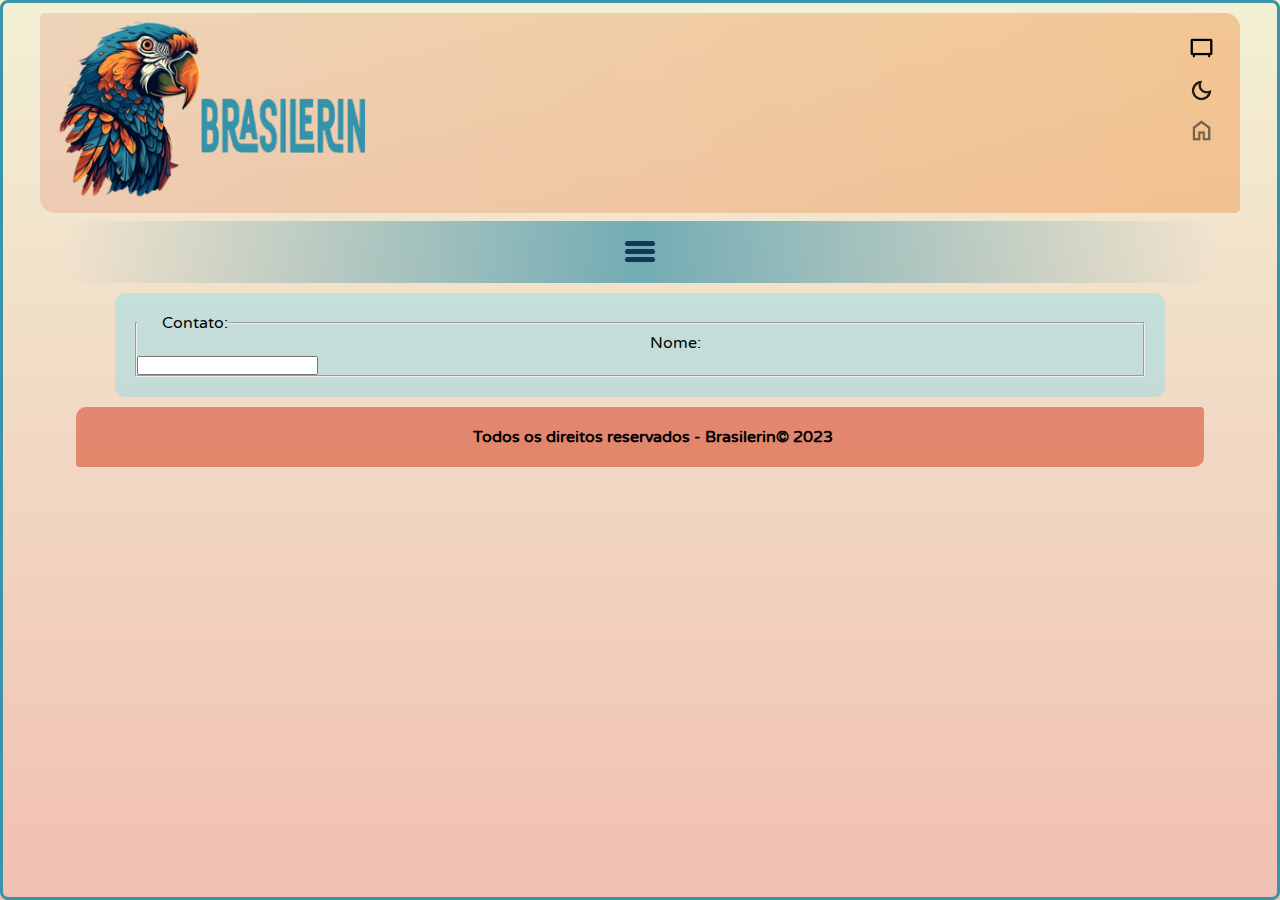
==== contato.html @ 49e3c125 "botão corrigido + inicio contato" ====
<!DOCTYPE html>
<html lang="pt-BR">
<head>
    <meta charset="UTF-8">
    <meta name="viewport" content="width=device-width, initial-scale=1.0">
    <link rel="stylesheet" href="./css/style.css">
    <link rel="stylesheet" href="./css/media-query.css">
    <link rel="stylesheet" href="./css/hamburguer.css">
    <link rel="stylesheet" href="./css/dark_mode.css">
    <title>Brasilerin</title>
</head>
<body>
    <header>
        <div id="cabecalho">
            <img src="./imagens/arara_logo200x200-300.png" alt="Logotipo Arara" id="logo">
            <img src="./imagens/lettering350x125.png" alt="Brasilerin" id="letter">
            <img src="./imagens/icons/mobile.png" alt="Telefone" id="phone">
            <img src="./imagens/icons/tablet.png" alt="Tablet" id="tablet">
            <img src="./imagens/icons/desktop.png" alt="Desktop" id="desktop">
            <img src="./imagens/icons/tv.png" alt="TV" id="tv">
            <img src="./imagens/icons/print.png" alt="Impressora" id="print">
            <img src="./imagens/icons/dark_mb.png" alt="Modo Escuro" id="dark_m" onclick="darkmode(), rotateDarkButton()" >
            <img src="./imagens/icons/home.png" alt="Home" id="home">
            <input type="checkbox" name="mode" id="mode">
        </div>

        <nav id="menu-sup">
            <div class="container">
                <input type="checkbox" name="checkbox-menu" id="checkbox-menu">

                <label for="checkbox-menu" onclick="clickMenu()">
                    <span></span>
                    <span></span>
                    <span></span>
                </label>
            </div>
            <div id="hide_menu">
                <button type="button" class="btn_menu">Home</button> | 
                <button type="button" class="btn_menu">Artigos</button> | 
                <button type="button" class="btn_menu">Loja</button> | 
                <a href="/contato.html"><button type="button" class="btn_menu">Contato</button></a>  |
                <button type="button" class="btn_menu">Aaaaa</button> |
                <button type="button" class="btn_menu">Bbbbbb</button> |
                <button type="button" class="btn_menu">Cccccccc</button>
            </div>
        </nav>
    </header>
    <main>
            <div>
                <form action="#">
                    <fieldset>
                        <legend>Contato: </legend>
                        <label for="nome">Nome: </label>
                        <input type="text" name="nome" id="nome">

                    </fieldset>
                </form>
            </div>
    </main>
    <footer>
        <h4>Todos os direitos reservados - <span>Brasilerin</span>© 2023</h4>
    </footer>
    <script>
        
    </script>
    <script src="darkmode.js"></script>
</body>
</html>
---- css/style.css ----
/* VERSÃO MOBILE FIRST */ 
@font-face {
    font-family: 'Varela';
    src: url(../fonts/VarelaRound-Regular.ttf);
}
@font-face {
    font-family: 'Concert';
    src: url(../fonts/ConcertOne-Regular.ttf);
}

/*  ---***--- GLOBAIS ---***--- */

* {
    margin: 0px;
    padding: 0px;
    box-sizing: border-box;
}

a {
    text-decoration: none;
}

.close {
    /* border: 2px black solid; */
    color: black;
    border-top: 2px rgba(0, 0, 0, 0.3) solid;
    border-right: 2px rgba(0, 0, 0, 0.5) solid;
    border-bottom: 2px black solid;
    border-left: 2px black solid;
    border-radius: 50%;
    font-weight: 900;
    user-select: none;
    margin-right: 10px;
}

.close:hover {
    background-color: #d95032;
    color: white;
    border: 2px transparent solid;
    border-radius: 3%;
    transition: .1s;
}

.close:active {
    background-color: #d95032;
    color: black;
    border: 1px black solid;
    border-radius: 0%;
    transition: .2s;
    box-shadow: -2px 2px 3px rgba(0, 0, 0, 0.445);
}

html, body{
    height: 100%;
    transition: 3s;
}

body {
    font-family: 'Varela', Verdana, Geneva, Tahoma, sans-serif;
    background-image: linear-gradient(180deg, #f2f0d5, #d951325d);
    background-repeat: no-repeat;
    text-align: justify;
    margin: auto;
    padding: 10px;
    text-indent: 25px;
    width: 100%;
    border: 3px #3993aa solid;
    border-radius: 8px;
}

/* ---***--- Cabeçalho ---***--- */

div#cabecalho {
    background-image: linear-gradient(to right, #d951322c, #f2913d6e);
    border-radius: 5px 15px;
    width: 90vw;
    height: 140px;
    margin: 10px auto;
    position: relative;
}

#phone {
    position: absolute;
    width: 25px;
    top: 22px;
    right: 2vmax;
}

#logo {
    position: absolute;
    left: 10px;
    width: 120px;
    height: 120px;
}

#letter {
    width: 110px;
    height: 35px;
    position: absolute;
    left: 110px;
    top: 54px;
}

#mode {
    opacity: 0%;
}

#dark_m {
    position: absolute;
    width: 25px;
    top: 65px;
    right: 2vmax;
    opacity: 85%;
    cursor: pointer;
    display: block;
}

#mode:checked + #dark_m {
transform: rotate(180deg);
transition: .5s;
}    

#home {
    position: absolute;
    width: 25px;
    top: 105px;
    right: 2vmax;
    opacity: 50%;;
}


/* ---***--- Nav Menu ---***--- */

#menu-sup { /* AJUSTAR MEDIDAS NBO MEDIA QUERY */
    padding: 10px;
    width: 90vw;
    margin: 8px auto;
    background-image: linear-gradient(to left, transparent, #3993aaaf, transparent);
    border-radius: 15px;
    display: block;
    justify-content: space-between;
    text-indent: 0px;
    text-align: center;
    user-select: none;
}

#menu-sup a {
    color: #1c1c1c;
}

#hide_menu{
    display: none;
}

.btn_menu {
    font-family: 'Concert';
    border: 2px #f2f0d5 solid;
    margin: 4px;
    padding: 8px;
    border-radius: 6px;
    justify-content: center;
    display: inline-block;
    align-items: center;
    font-size: 1.1em;
    background-color: transparent;
}

.btn_menu:hover{
    text-shadow: 3px 3px 4px rgba(0, 0, 0, 0.5);
    background-color: #f2913d80;
}

.btn_menu:active{
    text-shadow: 2px 2px 3px rgba(0, 0, 0, 0.1);
    background-color: #f2f0d5;
    color: #d95032;
    border: 1px #00000010 solid;
    font-size: 1.1em;
}


/* ---***---  Corpo ---***--- */

main {
 border-radius: 10px;
 padding: 20px;
 width: 90vw;
 margin: 10px auto;
 background-color: #59deff4b;
 color: #332d2d;
}

/*  ---***--- Rodapé ---***--- */

footer {
    background-color: #d9503299;
    text-align: center;
    padding: 20px;
    border-radius: 10px 4px;
    width: 90vw;
    margin: 10px auto;
}

img#phone {display: block; }
img#tablet {display: none; }
img#desktop {display: none; }
img#tv {display: none; }
img#print {display: none; }
---- css/media-query.css ----
/* 
Pequenas telas: ate 600px
celulares: de 600px até 768px
tablets: de 768px até 992px
desktop: de 992px até 1200px
Grandes telas: acima de 1200px
***---***---***--***
fonte: W3C - 02/09/23
*/

@media print {
img#phone {display: none; }
img#tablet {display: none; }
img#desktop {display: none; }
img#tv {display: none; }
img#print {display: block; }
}

@media screen and (min-width: 768px)  and (max-width: 992px){ /*  TABLET */
    img#phone {display: none; }
    img#tablet {display: block; }
    img#desktop {display: none; }
    img#tv {display: none; }
    img#print {display: none; }

    div#cabecalho {
        height: 160px;
        width: 95%;
        margin: auto;
    }

    #logo {
        position: absolute;
        left: 10px;
        width: 150px;
        height: 150px;
    }
    
    #letter {
        width: 140px;
        height: 45px;
        position: absolute;
        left: 130px;
        top: 68px;
    }

    #menu-sup{
        width: 95%;
    }

    main {
        width: 88%;
    }

    footer {
        width: 88%;
    }
}

@media screen and (min-width: 992px)  and (max-width: 1200px){ /*  DESKTOP */
    img#phone {display: none; }
    img#tablet {display: none; }
    img#desktop {display: block; }
    img#tv {display: none; }
    img#print {display: none; }

    div#cabecalho {
        height: 190px;
        width: 95%;
        margin: auto;
    }

    #logo {
        position: absolute;
        left: 10px;
        width: 180px;
        height: 180px;
    }
    
    #letter {
        width: 160px;
        height: 50px;
        position: absolute;
        left: 153px;
        top: 83px;
    }

    #menu-sup{
        width: 95%;
    }

    main {
        width: 90%;
    }

    footer {
        width: 90%;
    }
}

@media screen and (min-width: 1200px){ /*  GRANDES TELAS */
    img#phone {display: none; }
    img#tablet {display: none; }
    img#desktop {display: none; }
    img#tv {display: block; }
    img#print {display: none; }

    div#cabecalho {
        height: 200px;
        width: 98%;
        margin: auto;
        max-width: 1200px;
    }

    #logo {
        position: absolute;
        left: 10px;
        width: 190px;
        height: 190px;
    }
    
    #letter {
        width: 165px;
        height: 55px;
        position: absolute;
        left: 161px;
        top: 85px;
    }

    #menu-sup{
        width: 95%;
        max-width: 1150px;
    }
    
    main {
        width: 85%;
        max-width: 1050px;
    }
    
    footer {
        width: 90%;
        max-width: 1200px;
    }
}

#tablet {
    position: absolute;
    width: 25px;
    top: 22px;
    right: 2vmax;
}

#desktop {
    position: absolute;
    width: 25px;
    top: 22px;
    right: 2vmax;
}

#tv {
    position: absolute;
    width: 25px;
    top: 22px;
    right: 2vmax;
}
---- css/hamburguer.css ----
* {
    margin: 0px;
    padding: 0px;
    box-sizing: border-box;
}

.container {
    height: 100%;
    margin: 10px;
}

#checkbox-menu {
    position: absolute;
    opacity: 0%;
}

label {
    cursor: pointer;
    position: relative;
    display: block;
    height: 22px;
    width: 30px;
    align-items: center;
    left: 50%; /* cintraliza na div em 50% a partir da esquerda */
    transform: translate(-50%); /* compensa a centralização para corrigir e deixar exatamente no meio */
}

label span {
    position: absolute;
    display: block;
    height: 5px;
    width: 100%;
    border-radius: 30px;
    background: #123953;
    transition: 0.8s ease-in-out;
}

label span:nth-child(1) {
    top: 0px;
}

label span:nth-child(2) {
    top: 8px;
}

label span:nth-child(3) {
    top: 16px;
}

#checkbox-menu:checked + label span:nth-child(1){
transform: rotate(calc(2*-160deg));
top: 8px;
}

#checkbox-menu:checked +  label span:nth-child(2){
opacity: 0;
}

#checkbox-menu:checked + label span:nth-child(3){
transform: rotate(calc(2*161deg));
top:8px;
}
---- css/dark_mode.css ----
.darkmode:checked + &.body {
background-color: #fff;
}
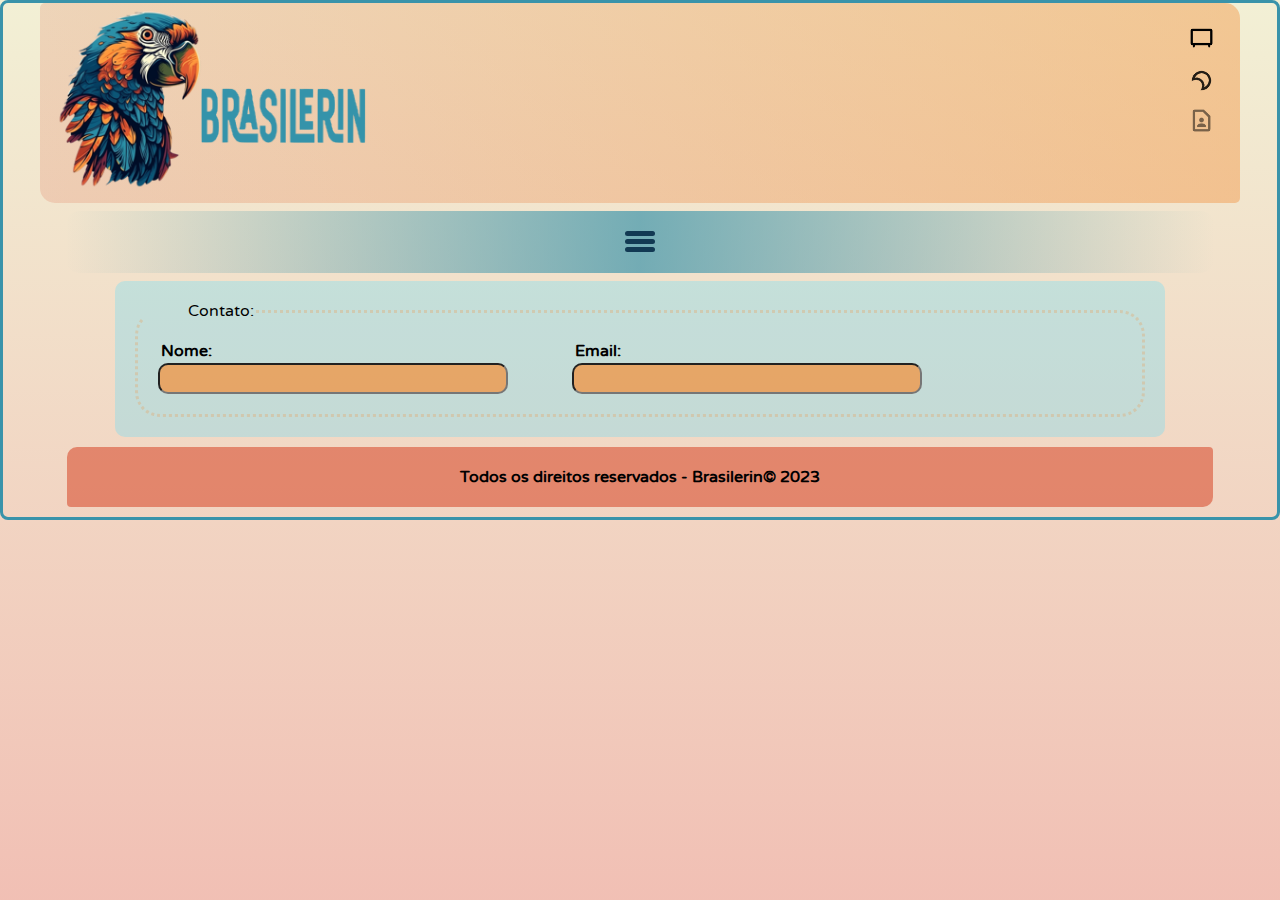
==== commit c7a5d283: "screen View + inicio form com css" ====
--- a/contato.html
+++ b/contato.html
@@ -7,6 +7,7 @@
     <link rel="stylesheet" href="./css/media-query.css">
     <link rel="stylesheet" href="./css/hamburguer.css">
     <link rel="stylesheet" href="./css/dark_mode.css">
+    <link rel="stylesheet" href="forms.css">
     <title>Brasilerin</title>
 </head>
 <body>
@@ -14,15 +15,19 @@
         <div id="cabecalho">
             <img src="./imagens/arara_logo200x200-300.png" alt="Logotipo Arara" id="logo">
             <img src="./imagens/lettering350x125.png" alt="Brasilerin" id="letter">
-            <img src="./imagens/icons/mobile.png" alt="Telefone" id="phone">
-            <img src="./imagens/icons/tablet.png" alt="Tablet" id="tablet">
-            <img src="./imagens/icons/desktop.png" alt="Desktop" id="desktop">
-            <img src="./imagens/icons/tv.png" alt="TV" id="tv">
-            <img src="./imagens/icons/print.png" alt="Impressora" id="print">
+            <div id="tela"></div>
+            <div id="img" onclick="tamanho_tela(), expandirImagem()">
+                <img src="./imagens/icons/mobile.png" alt="Telefone" id="phone" >
+                <img src="./imagens/icons/tablet.png" alt="Tablet" id="tablet">
+                <img src="./imagens/icons/desktop.png" alt="Desktop" id="desktop">
+                <img src="./imagens/icons/tv.png" alt="TV" id="tv">
+                <input type="checkbox" name="tamanho" id="tamanho">
+                <img src="./imagens/icons/print.png" alt="Impressora" id="print">
+            </div>
             <img src="./imagens/icons/dark_mb.png" alt="Modo Escuro" id="dark_m" onclick="darkmode(), rotateDarkButton()" >
-            <img src="./imagens/icons/home.png" alt="Home" id="home">
+            <img src="./imagens/icons/contact.png" alt="Home" id="home">
             <input type="checkbox" name="mode" id="mode">
-        </div>
+        </div> <!-- div cabecalho-->
 
         <nav id="menu-sup">
             <div class="container">
@@ -35,34 +40,38 @@
                 </label>
             </div>
             <div id="hide_menu">
-                <button type="button" class="btn_menu">Home</button> | 
+                <a href="index.html"><button type="button" class="btn_menu">Home</button></a> | 
                 <button type="button" class="btn_menu">Artigos</button> | 
                 <button type="button" class="btn_menu">Loja</button> | 
-                <a href="/contato.html"><button type="button" class="btn_menu">Contato</button></a>  |
                 <button type="button" class="btn_menu">Aaaaa</button> |
                 <button type="button" class="btn_menu">Bbbbbb</button> |
                 <button type="button" class="btn_menu">Cccccccc</button>
             </div>
         </nav>
     </header>
-    <main>
-            <div>
-                <form action="#">
-                    <fieldset>
-                        <legend>Contato: </legend>
-                        <label for="nome">Nome: </label>
-                        <input type="text" name="nome" id="nome">
-
-                    </fieldset>
-                </form>
-            </div>
-    </main>
+        <main>
+            <form>
+                <fieldset id="contato">
+                    <legend>Contato: </legend>
+                    <div class="formulario">
+                        <label for="nome"><strong>Nome:</strong></label>
+                        <input type="text" id="nome" name="nome">
+                    </div>
+                
+                    <div class="formulario">
+                            <label for="email"><strong>Email:</strong></label>
+                            <input type="email" id="email" name="email">
+                        </div>
+                    </p>
+                </fieldset>
+        </main>
     <footer>
         <h4>Todos os direitos reservados - <span>Brasilerin</span>© 2023</h4>
     </footer>
     <script>
-        
+
     </script>
     <script src="darkmode.js"></script>
+    <script src="tamanho_tela.js"></script>
 </body>
 </html>--- a/css/style.css
+++ b/css/style.css
@@ -13,56 +13,22 @@
 * {
     margin: 0px;
     padding: 0px;
-    box-sizing: border-box;
+    transition: .3s ease-out;
 }
 
 a {
     text-decoration: none;
 }
 
-.close {
-    /* border: 2px black solid; */
-    color: black;
-    border-top: 2px rgba(0, 0, 0, 0.3) solid;
-    border-right: 2px rgba(0, 0, 0, 0.5) solid;
-    border-bottom: 2px black solid;
-    border-left: 2px black solid;
-    border-radius: 50%;
-    font-weight: 900;
-    user-select: none;
-    margin-right: 10px;
-}
-
-.close:hover {
-    background-color: #d95032;
-    color: white;
-    border: 2px transparent solid;
-    border-radius: 3%;
-    transition: .1s;
-}
-
-.close:active {
-    background-color: #d95032;
-    color: black;
-    border: 1px black solid;
-    border-radius: 0%;
-    transition: .2s;
-    box-shadow: -2px 2px 3px rgba(0, 0, 0, 0.445);
-}
-
 html, body{
-    height: 100%;
-    transition: 3s;
+    min-height: 100%;
+    height: auto;
 }
 
 body {
     font-family: 'Varela', Verdana, Geneva, Tahoma, sans-serif;
     background-image: linear-gradient(180deg, #f2f0d5, #d951325d);
     background-repeat: no-repeat;
-    text-align: justify;
-    margin: auto;
-    padding: 10px;
-    text-indent: 25px;
     width: 100%;
     border: 3px #3993aa solid;
     border-radius: 8px;
@@ -77,13 +43,36 @@
     height: 140px;
     margin: 10px auto;
     position: relative;
+    min-width: 380px;
+}
+
+#img {
+    width: 25px;
+    position: absolute;
+    top: 22px;
+    right: 2vmax;
+    cursor: pointer;
 }
 
 #phone {
-    position: absolute;
-    width: 25px;
+    width: 100%;
     top: 22px;
     right: 2vmax;
+    cursor: pointer;
+}
+
+#tamanho { /* Checklist para screen View */
+    opacity: 0%;
+}
+
+#tela {
+    position: absolute;
+    width: 80px;
+    top: 20px;
+    right: 6vmax;
+    font-size: 0.8em;
+    text-align: center;
+    display: none;
 }
 
 #logo {
@@ -101,7 +90,7 @@
     top: 54px;
 }
 
-#mode {
+#mode { /* Checklist para dark Mode */
     opacity: 0%;
 }
 
@@ -115,11 +104,6 @@
     display: block;
 }
 
-#mode:checked + #dark_m {
-transform: rotate(180deg);
-transition: .5s;
-}    
-
 #home {
     position: absolute;
     width: 25px;
@@ -131,7 +115,7 @@
 
 /* ---***--- Nav Menu ---***--- */
 
-#menu-sup { /* AJUSTAR MEDIDAS NBO MEDIA QUERY */
+#menu-sup { /* AJUSTAR MEDIDAS NO MEDIA QUERY */
     padding: 10px;
     width: 90vw;
     margin: 8px auto;
@@ -140,6 +124,7 @@
     display: block;
     justify-content: space-between;
     text-indent: 0px;
+    align-items: center;
     text-align: center;
     user-select: none;
 }
@@ -185,9 +170,14 @@
  border-radius: 10px;
  padding: 20px;
  width: 90vw;
- margin: 10px auto;
  background-color: #59deff4b;
  color: #332d2d;
+ margin: auto;
+ text-align: justify;
+}
+
+#corpo {
+    text-indent: 25px;
 }
 
 /*  ---***--- Rodapé ---***--- */
--- a/css/media-query.css
+++ b/css/media-query.css
@@ -144,22 +144,13 @@
 }
 
 #tablet {
-    position: absolute;
-    width: 25px;
-    top: 22px;
-    right: 2vmax;
+    width: 100%;
 }
 
 #desktop {
-    position: absolute;
-    width: 25px;
-    top: 22px;
-    right: 2vmax;
+    width: 100%;
 }
 
 #tv {
-    position: absolute;
-    width: 25px;
-    top: 22px;
-    right: 2vmax;
+    width: 100%;
 }--- a/css/dark_mode.css
+++ b/css/dark_mode.css
@@ -1,3 +1,3 @@
-.darkmode:checked + &.body {
+/* .darkmode:checked + &.body {
 background-color: #fff;
-}+} */--- a/forms.css
+++ b/forms.css
@@ -0,0 +1,39 @@
+/* Formulários */
+
+#contato {
+    padding: 5px;
+    border: 3px #f2913d40 dotted;
+    border-radius: 25px;
+}
+
+#contato > legend {
+    padding-left: 45px;
+}
+
+.formulario {
+    text-align: left;
+    text-indent: 0;
+    display: inline-block;
+    margin: 10px; /* Espaçamento entre os elementos */
+    padding:  5px;
+    margin-right: 40px;
+}
+
+.formulario label {
+    left: auto;
+    margin-left: 18px;
+    lighting-color: ;
+    
+}
+
+.formulario input {
+    background-color: #f2913db9;
+    border-radius: 10px;
+    text-transform: uppercase;
+    width: 350px;
+    text-indent: 5px;
+    text-shadow: 2px 2px 4px rgba(0, 0, 0, 0.479);
+    padding: 3px;
+    font-size: 1.1em;
+    font-family: Arial, Helvetica, sans-serif;
+}
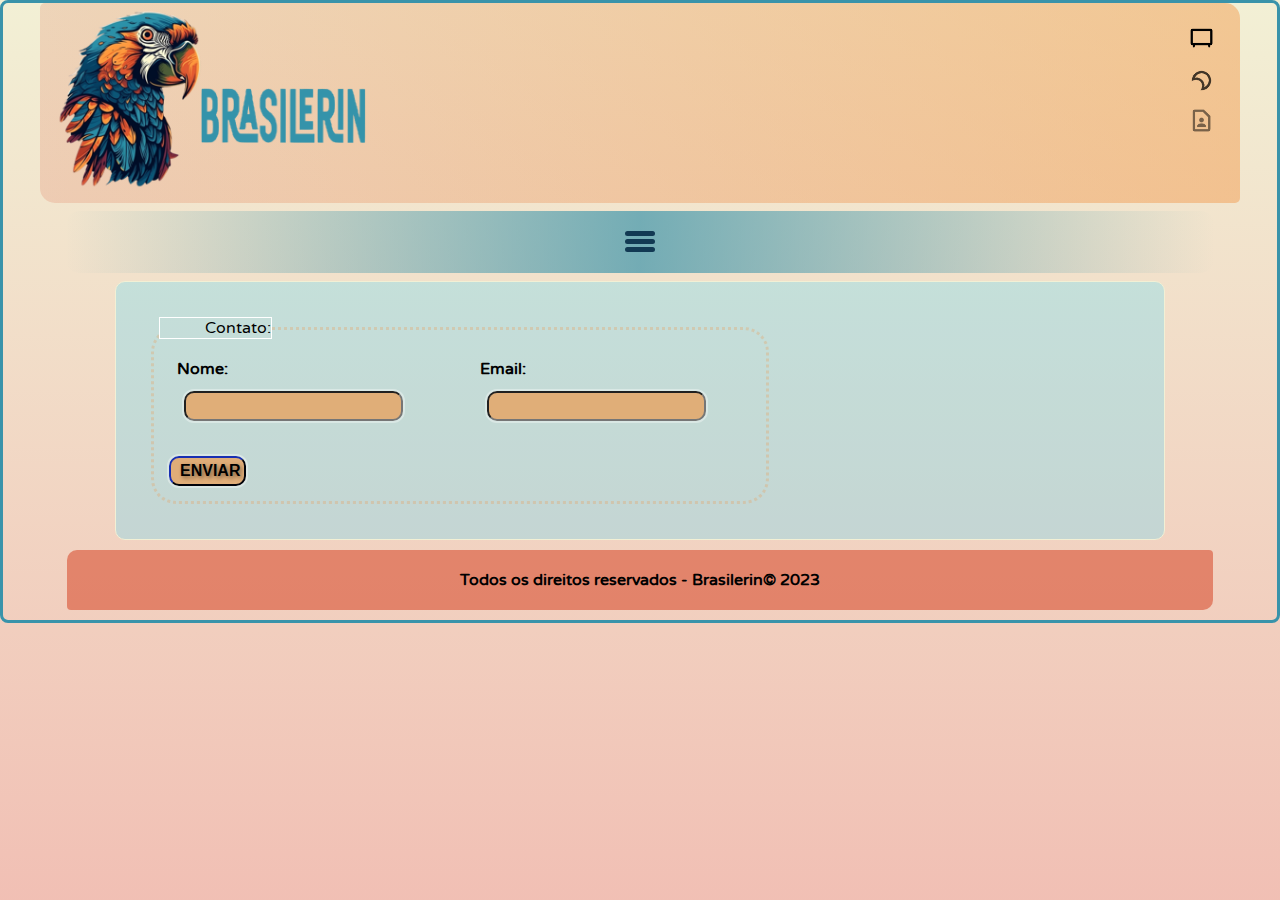
==== commit 364f0edf: "outro teste" ====
--- a/contato.html
+++ b/contato.html
@@ -7,27 +7,37 @@
     <link rel="stylesheet" href="./css/media-query.css">
     <link rel="stylesheet" href="./css/hamburguer.css">
     <link rel="stylesheet" href="./css/dark_mode.css">
-    <link rel="stylesheet" href="forms.css">
+    <link rel="stylesheet" href="./css/forms.css">
     <title>Brasilerin</title>
 </head>
 <body>
     <header>
         <div id="cabecalho">
+
             <img src="./imagens/arara_logo200x200-300.png" alt="Logotipo Arara" id="logo">
             <img src="./imagens/lettering350x125.png" alt="Brasilerin" id="letter">
+
             <div id="tela"></div>
-            <div id="img" onclick="tamanho_tela(), expandirImagem()">
+
+            <div id="img" onclick="tamanho_tela()">
                 <img src="./imagens/icons/mobile.png" alt="Telefone" id="phone" >
                 <img src="./imagens/icons/tablet.png" alt="Tablet" id="tablet">
                 <img src="./imagens/icons/desktop.png" alt="Desktop" id="desktop">
                 <img src="./imagens/icons/tv.png" alt="TV" id="tv">
-                <input type="checkbox" name="tamanho" id="tamanho">
+                <input type="checkbox" name="tamanho" id="tamanho"> <!-- Checkbox Screem View -->
                 <img src="./imagens/icons/print.png" alt="Impressora" id="print">
-            </div>
-            <img src="./imagens/icons/dark_mb.png" alt="Modo Escuro" id="dark_m" onclick="darkmode(), rotateDarkButton()" >
-            <img src="./imagens/icons/contact.png" alt="Home" id="home">
-            <input type="checkbox" name="mode" id="mode">
-        </div> <!-- div cabecalho-->
+            </div> <!-- id img -->
+
+            <div id="div_dark" onclick="toggleDarkMode()">
+                <img src="./imagens/icons/dark_mb.png" alt="Modo Escuro" id="dark_m">
+                <input type="checkbox" name="mode" id="mode"> <!-- Checkbox Dark Mode -->
+            </div> <!-- id div_dark -->
+
+            <div id="icone">
+                <img src="./imagens/icons/contact.png" alt="Home">
+            </div> <!-- id icone -->
+
+        </div> <!-- id cabecalho -->
 
         <nav id="menu-sup">
             <div class="container">
@@ -50,20 +60,22 @@
         </nav>
     </header>
         <main>
-            <form>
-                <fieldset id="contato">
-                    <legend>Contato: </legend>
-                    <div class="formulario">
-                        <label for="nome"><strong>Nome:</strong></label>
-                        <input type="text" id="nome" name="nome">
-                    </div>
+            <div>
+                <form class="formulario">
+                    <fieldset id="contato">
+                        <legend>Contato: </legend>
+                        <div class="formulario">
+                            <label for="nome"><strong>Nome:</strong></label>
+                            <input type="text" id="nome" name="nome">
+                        </div>
                 
-                    <div class="formulario">
+                        <div class="formulario">
                             <label for="email"><strong>Email:</strong></label>
                             <input type="email" id="email" name="email">
                         </div>
-                    </p>
-                </fieldset>
+                        <div><input type="submit" value="Enviar" class="botoes"></div>
+                    </fieldset>
+            </div>
         </main>
     <footer>
         <h4>Todos os direitos reservados - <span>Brasilerin</span>© 2023</h4>
--- a/css/style.css
+++ b/css/style.css
@@ -1,198 +1,243 @@
-/* VERSÃO MOBILE FIRST */ 
+/* VERSÃO MOBILE FIRST */
 @font-face {
-    font-family: 'Varela';
-    src: url(../fonts/VarelaRound-Regular.ttf);
+  font-family: "Varela";
+  src: url(../fonts/VarelaRound-Regular.ttf);
 }
 @font-face {
-    font-family: 'Concert';
-    src: url(../fonts/ConcertOne-Regular.ttf);
+  font-family: "Concert";
+  src: url(../fonts/ConcertOne-Regular.ttf);
 }
 
 /*  ---***--- GLOBAIS ---***--- */
 
+:root {
+  --cor_azul: #3993aa;
+  --cor_clara: #f2f0d5;
+  --cor_amarela: #f2913d;
+  --cor_vermelha: #d95032;
+  --cor_escura: #1c1c1c;
+}
+
 * {
-    margin: 0px;
-    padding: 0px;
-    transition: .3s ease-out;
+  margin: 0px;
+  padding: 0px;
+  transition: 0.3s ease-out;
 }
 
 a {
-    text-decoration: none;
-}
-
-html, body{
-    min-height: 100%;
-    height: auto;
-}
-
+  text-decoration: none;
+}
+
+html,
 body {
-    font-family: 'Varela', Verdana, Geneva, Tahoma, sans-serif;
-    background-image: linear-gradient(180deg, #f2f0d5, #d951325d);
-    background-repeat: no-repeat;
-    width: 100%;
-    border: 3px #3993aa solid;
-    border-radius: 8px;
+  min-height: 100%;
+  height: auto;
+}
+
+body {
+  font-family: "Varela", Verdana, Geneva, Tahoma, sans-serif;
+  background-image: linear-gradient(180deg, #f2f0d5, #d951325d);
+  background-repeat: no-repeat;
+  width: 100%;
+  border: 3px #3993aa solid;
+  border-radius: 8px;
 }
 
 /* ---***--- Cabeçalho ---***--- */
 
 div#cabecalho {
-    background-image: linear-gradient(to right, #d951322c, #f2913d6e);
-    border-radius: 5px 15px;
-    width: 90vw;
-    height: 140px;
-    margin: 10px auto;
-    position: relative;
-    min-width: 380px;
+  background-image: linear-gradient(to right, #d951322c, #f2913d6e);
+  border-radius: 5px 15px;
+  width: 90vw;
+  height: 140px;
+  margin: 10px auto;
+  position: relative;
+  min-width: 380px;
 }
 
 #img {
-    width: 25px;
-    position: absolute;
-    top: 22px;
-    right: 2vmax;
-    cursor: pointer;
+  width: 25px;
+  position: absolute;
+  top: 22px;
+  right: 2vmax;
+  cursor: pointer;
 }
 
 #phone {
-    width: 100%;
-    top: 22px;
-    right: 2vmax;
-    cursor: pointer;
-}
-
-#tamanho { /* Checklist para screen View */
-    opacity: 0%;
+  width: 100%;
+  top: 22px;
+  right: 2vmax;
+  cursor: pointer;
+}
+
+#tamanho {
+  /* Checkbox para screen View */
+  opacity: 0%;
+  z-index: 21;
 }
 
 #tela {
-    position: absolute;
-    width: 80px;
-    top: 20px;
-    right: 6vmax;
-    font-size: 0.8em;
-    text-align: center;
-    display: none;
+  position: absolute;
+  width: 80px;
+  top: 20px;
+  right: 6vmax;
+  font-size: 0.8em;
+  text-align: center;
+  display: none;
 }
 
 #logo {
-    position: absolute;
-    left: 10px;
-    width: 120px;
-    height: 120px;
+  position: absolute;
+  left: 10px;
+  width: 120px;
+  height: 120px;
 }
 
 #letter {
-    width: 110px;
-    height: 35px;
-    position: absolute;
-    left: 110px;
-    top: 54px;
-}
-
-#mode { /* Checklist para dark Mode */
-    opacity: 0%;
+  width: 110px;
+  height: 35px;
+  position: absolute;
+  left: 110px;
+  top: 54px;
+}
+
+#div_dark {
+  position: absolute;
+  width: 25px;
+  top: 65px;
+  right: 2vmax;
+  opacity: 85%;
+  cursor: pointer;
+  display: block;
+  align-items: center;
+  justify-content: center;
+}
+
+#mode {
+  /* Checkbox para dark Mode */
+  opacity: 00%;
+  z-index: 20;
+  display: inline;
 }
 
 #dark_m {
-    position: absolute;
-    width: 25px;
-    top: 65px;
-    right: 2vmax;
-    opacity: 85%;
-    cursor: pointer;
-    display: block;
-}
-
-#home {
-    position: absolute;
-    width: 25px;
-    top: 105px;
-    right: 2vmax;
-    opacity: 50%;;
-}
-
+  display: flex;
+  width: 100%;
+  opacity: 85%;
+  cursor: pointer;
+  z-index: 23;
+}
+
+#icone {
+  /* Div ícone página */
+  position: absolute;
+  width: 25px;
+  top: 105px;
+  right: 2vmax;
+  opacity: 50%;
+}
+
+#icone img {
+  width: 100%;
+}
 
 /* ---***--- Nav Menu ---***--- */
 
-#menu-sup { /* AJUSTAR MEDIDAS NO MEDIA QUERY */
-    padding: 10px;
-    width: 90vw;
-    margin: 8px auto;
-    background-image: linear-gradient(to left, transparent, #3993aaaf, transparent);
-    border-radius: 15px;
-    display: block;
-    justify-content: space-between;
-    text-indent: 0px;
-    align-items: center;
-    text-align: center;
-    user-select: none;
+#menu-sup {
+  /* AJUSTAR MEDIDAS NO MEDIA QUERY */
+  padding: 10px;
+  width: 90vw;
+  margin: 8px auto;
+  background-image: linear-gradient(
+    to left,
+    transparent,
+    #3993aaaf,
+    transparent
+  );
+  border-radius: 15px;
+  display: block;
+  justify-content: space-between;
+  text-indent: 0px;
+  align-items: center;
+  text-align: center;
+  user-select: none;
 }
 
 #menu-sup a {
-    color: #1c1c1c;
-}
-
-#hide_menu{
-    display: none;
+  color: #1c1c1c;
+}
+
+#hide_menu {
+  display: none;
 }
 
 .btn_menu {
-    font-family: 'Concert';
-    border: 2px #f2f0d5 solid;
-    margin: 4px;
-    padding: 8px;
-    border-radius: 6px;
-    justify-content: center;
-    display: inline-block;
-    align-items: center;
-    font-size: 1.1em;
-    background-color: transparent;
-}
-
-.btn_menu:hover{
-    text-shadow: 3px 3px 4px rgba(0, 0, 0, 0.5);
-    background-color: #f2913d80;
-}
-
-.btn_menu:active{
-    text-shadow: 2px 2px 3px rgba(0, 0, 0, 0.1);
-    background-color: #f2f0d5;
-    color: #d95032;
-    border: 1px #00000010 solid;
-    font-size: 1.1em;
-}
-
+  font-family: "Concert";
+  border: 2px #f2f0d5 solid;
+  margin: 4px;
+  padding: 8px;
+  border-radius: 6px;
+  justify-content: center;
+  display: inline-block;
+  align-items: center;
+  font-size: 1.1em;
+  background-color: transparent;
+}
+
+.btn_menu:hover {
+  text-shadow: 3px 3px 4px rgba(0, 0, 0, 0.5);
+  background-color: #f2913d80;
+}
+
+.btn_menu:active {
+  text-shadow: 2px 2px 3px rgba(0, 0, 0, 0.1);
+  background-color: #f2f0d5;
+  color: #d95032;
+  border: 1px #00000010 solid;
+  font-size: 1.1em;
+}
 
 /* ---***---  Corpo ---***--- */
 
 main {
- border-radius: 10px;
- padding: 20px;
- width: 90vw;
- background-color: #59deff4b;
- color: #332d2d;
- margin: auto;
- text-align: justify;
+  border-radius: 10px;
+  padding: 20px;
+  width: 90vw;
+  background-color: #59deff4b;
+  color: #332d2d;
+  margin: auto;
+  text-align: justify;
+  border: 1px var(--cor_clara) solid;
+  min-width: 470px;
 }
 
 #corpo {
-    text-indent: 25px;
+  text-indent: 25px;
 }
 
 /*  ---***--- Rodapé ---***--- */
 
 footer {
-    background-color: #d9503299;
-    text-align: center;
-    padding: 20px;
-    border-radius: 10px 4px;
-    width: 90vw;
-    margin: 10px auto;
-}
-
-img#phone {display: block; }
-img#tablet {display: none; }
-img#desktop {display: none; }
-img#tv {display: none; }
-img#print {display: none; }+  background-color: #d9503299;
+  text-align: center;
+  padding: 20px;
+  border-radius: 10px 4px;
+  width: 90vw;
+  margin: 10px auto;
+}
+
+img#phone {
+  display: block;
+}
+img#tablet {
+  display: none;
+}
+img#desktop {
+  display: none;
+}
+img#tv {
+  display: none;
+}
+img#print {
+  display: none;
+}
--- a/css/media-query.css
+++ b/css/media-query.css
@@ -9,148 +9,191 @@
 */
 
 @media print {
-img#phone {display: none; }
-img#tablet {display: none; }
-img#desktop {display: none; }
-img#tv {display: none; }
-img#print {display: block; }
+  img#phone {
+    display: none;
+  }
+  img#tablet {
+    display: none;
+  }
+  img#desktop {
+    display: none;
+  }
+  img#tv {
+    display: none;
+  }
+  img#print {
+    display: block;
+  }
 }
 
-@media screen and (min-width: 768px)  and (max-width: 992px){ /*  TABLET */
-    img#phone {display: none; }
-    img#tablet {display: block; }
-    img#desktop {display: none; }
-    img#tv {display: none; }
-    img#print {display: none; }
+@media screen and (min-width: 768px) and (max-width: 992px) {
+  /*  TABLET */
+  img#phone {
+    display: none;
+  }
+  img#tablet {
+    display: block;
+  }
+  img#desktop {
+    display: none;
+  }
+  img#tv {
+    display: none;
+  }
+  img#print {
+    display: none;
+  }
 
-    div#cabecalho {
-        height: 160px;
-        width: 95%;
-        margin: auto;
-    }
+  div#cabecalho {
+    height: 160px;
+    width: 95%;
+    margin: auto;
+  }
 
-    #logo {
-        position: absolute;
-        left: 10px;
-        width: 150px;
-        height: 150px;
-    }
-    
-    #letter {
-        width: 140px;
-        height: 45px;
-        position: absolute;
-        left: 130px;
-        top: 68px;
-    }
+  #logo {
+    position: absolute;
+    left: 10px;
+    width: 150px;
+    height: 150px;
+  }
 
-    #menu-sup{
-        width: 95%;
-    }
+  #letter {
+    width: 140px;
+    height: 45px;
+    position: absolute;
+    left: 130px;
+    top: 68px;
+  }
 
-    main {
-        width: 88%;
-    }
+  #menu-sup {
+    width: 95%;
+  }
 
-    footer {
-        width: 88%;
-    }
+  main {
+    width: 88%;
+  }
+
+  footer {
+    width: 88%;
+  }
 }
 
-@media screen and (min-width: 992px)  and (max-width: 1200px){ /*  DESKTOP */
-    img#phone {display: none; }
-    img#tablet {display: none; }
-    img#desktop {display: block; }
-    img#tv {display: none; }
-    img#print {display: none; }
+@media screen and (min-width: 992px) and (max-width: 1200px) {
+  /*  DESKTOP */
+  img#phone {
+    display: none;
+  }
+  img#tablet {
+    display: none;
+  }
+  img#desktop {
+    display: block;
+  }
+  img#tv {
+    display: none;
+  }
+  img#print {
+    display: none;
+  }
 
-    div#cabecalho {
-        height: 190px;
-        width: 95%;
-        margin: auto;
-    }
+  div#cabecalho {
+    height: 190px;
+    width: 95%;
+    margin: auto;
+  }
 
-    #logo {
-        position: absolute;
-        left: 10px;
-        width: 180px;
-        height: 180px;
-    }
-    
-    #letter {
-        width: 160px;
-        height: 50px;
-        position: absolute;
-        left: 153px;
-        top: 83px;
-    }
+  #logo {
+    position: absolute;
+    left: 10px;
+    width: 180px;
+    height: 180px;
+  }
 
-    #menu-sup{
-        width: 95%;
-    }
+  #letter {
+    width: 160px;
+    height: 50px;
+    position: absolute;
+    left: 153px;
+    top: 83px;
+  }
 
-    main {
-        width: 90%;
-    }
+  #menu-sup {
+    width: 95%;
+  }
 
-    footer {
-        width: 90%;
-    }
+  main {
+    width: 90%;
+  }
+
+  footer {
+    width: 90%;
+  }
 }
 
-@media screen and (min-width: 1200px){ /*  GRANDES TELAS */
-    img#phone {display: none; }
-    img#tablet {display: none; }
-    img#desktop {display: none; }
-    img#tv {display: block; }
-    img#print {display: none; }
+@media screen and (min-width: 1200px) {
+  /*  GRANDES TELAS */
+  img#phone {
+    display: none;
+  }
+  img#tablet {
+    display: none;
+  }
+  img#desktop {
+    display: none;
+  }
+  img#tv {
+    display: block;
+  }
+  img#print {
+    display: none;
+  }
 
-    div#cabecalho {
-        height: 200px;
-        width: 98%;
-        margin: auto;
-        max-width: 1200px;
-    }
+  div#cabecalho {
+    height: 200px;
+    width: 98%;
+    margin: auto;
+    max-width: 1200px;
+  }
 
-    #logo {
-        position: absolute;
-        left: 10px;
-        width: 190px;
-        height: 190px;
-    }
-    
-    #letter {
-        width: 165px;
-        height: 55px;
-        position: absolute;
-        left: 161px;
-        top: 85px;
-    }
+  #logo {
+    position: absolute;
+    left: 10px;
+    width: 190px;
+    height: 190px;
+  }
 
-    #menu-sup{
-        width: 95%;
-        max-width: 1150px;
-    }
-    
-    main {
-        width: 85%;
-        max-width: 1050px;
-    }
-    
-    footer {
-        width: 90%;
-        max-width: 1200px;
-    }
+  #letter {
+    width: 165px;
+    height: 55px;
+    position: absolute;
+    left: 161px;
+    top: 85px;
+  }
+
+  #menu-sup {
+    width: 95%;
+    max-width: 1150px;
+  }
+
+  main {
+    width: 85%;
+    max-width: 1050px;
+  }
+
+  footer {
+    width: 90%;
+    max-width: 1200px;
+  }
 }
 
 #tablet {
-    width: 100%;
+  width: 100%;
 }
 
 #desktop {
-    width: 100%;
+  width: 100%;
 }
 
 #tv {
-    width: 100%;
-}+  width: 100%;
+}
--- a/css/hamburguer.css
+++ b/css/hamburguer.css
@@ -1,62 +1,64 @@
 * {
-    margin: 0px;
-    padding: 0px;
-    box-sizing: border-box;
+  margin: 0px;
+  padding: 0px;
+  box-sizing: border-box;
 }
 
 .container {
-    height: 100%;
-    margin: 10px;
+  height: 100%;
+  margin: 10px;
 }
 
 #checkbox-menu {
-    position: absolute;
-    opacity: 0%;
+  position: absolute;
+  opacity: 0%;
 }
 
 label {
-    cursor: pointer;
-    position: relative;
-    display: block;
-    height: 22px;
-    width: 30px;
-    align-items: center;
-    left: 50%; /* cintraliza na div em 50% a partir da esquerda */
-    transform: translate(-50%); /* compensa a centralização para corrigir e deixar exatamente no meio */
+  cursor: pointer;
+  position: relative;
+  display: block;
+  height: 22px;
+  width: 30px;
+  align-items: center;
+  left: 50%; /* cintraliza na div em 50% a partir da esquerda */
+  transform: translate(
+    -50%
+  ); /* compensa a centralização para corrigir e deixar exatamente no meio */
 }
 
 label span {
-    position: absolute;
-    display: block;
-    height: 5px;
-    width: 100%;
-    border-radius: 30px;
-    background: #123953;
-    transition: 0.8s ease-in-out;
+  position: absolute;
+  display: block;
+  height: 5px;
+  width: 100%;
+  border-radius: 30px;
+  background: #123953;
+  transition: 0.8s ease-in-out;
 }
 
 label span:nth-child(1) {
-    top: 0px;
+  top: 0px;
 }
 
 label span:nth-child(2) {
-    top: 8px;
+  top: 8px;
 }
 
 label span:nth-child(3) {
-    top: 16px;
+  top: 16px;
 }
 
-#checkbox-menu:checked + label span:nth-child(1){
-transform: rotate(calc(2*-160deg));
-top: 8px;
+#checkbox-menu:checked + label span:nth-child(1) {
+  transform: rotate(calc(2 * -160deg));
+  top: 8px;
 }
 
-#checkbox-menu:checked +  label span:nth-child(2){
-opacity: 0;
+#checkbox-menu:checked + label span:nth-child(2) {
+  opacity: 0;
 }
 
-#checkbox-menu:checked + label span:nth-child(3){
-transform: rotate(calc(2*161deg));
-top:8px;
+#checkbox-menu:checked + label span:nth-child(3) {
+  transform: rotate(calc(2 * 161deg));
+  top: 8px;
 }
--- a/css/forms.css
+++ b/css/forms.css
@@ -0,0 +1,56 @@
+/* Formulários */
+
+#contato {
+  padding: 5px;
+  border: 3px #f2913d40 dotted;
+  border-radius: 25px;
+}
+
+fieldset {
+  
+}
+
+#contato > legend {
+  padding-left: 45px;
+  border: thin solid white;
+}
+
+.formulario {
+  text-align: left;
+  text-indent: 0;
+  display: inline-block;
+  margin: 10px; /* Espaçamento entre os elementos */
+  padding: 5px;
+  margin-right: 40px;
+}
+
+.formulario label {
+  left: auto;
+  margin-left: 18px;
+}
+
+.formulario input {
+  background-color: #f2913d9c;
+  border-radius: 10px;
+  text-transform: uppercase;
+  text-indent: 5px;
+  text-shadow: 2px 2px 4px rgba(0, 0, 0, 0.479);
+  padding: 4px;
+  font-size: 1em;
+  font-family: Arial, Helvetica, sans-serif;
+  outline: 2px rgba(255, 255, 255, 0.356) solid;
+  margin: 10px;
+}
+
+.botoes {
+  background-color: rgb(228, 207, 169);
+  color: black;
+  border-color: #0d195e;
+  border-radius: 8px;
+  margin: 0px 0px 10px 25px;
+  padding: 4px 20px;
+  font-size: 1em;
+  font-weight: bold;
+  max-width: min-content;
+  text-shadow: 3px 3px 6px rgba(0, 0, 0, 0.445);
+}
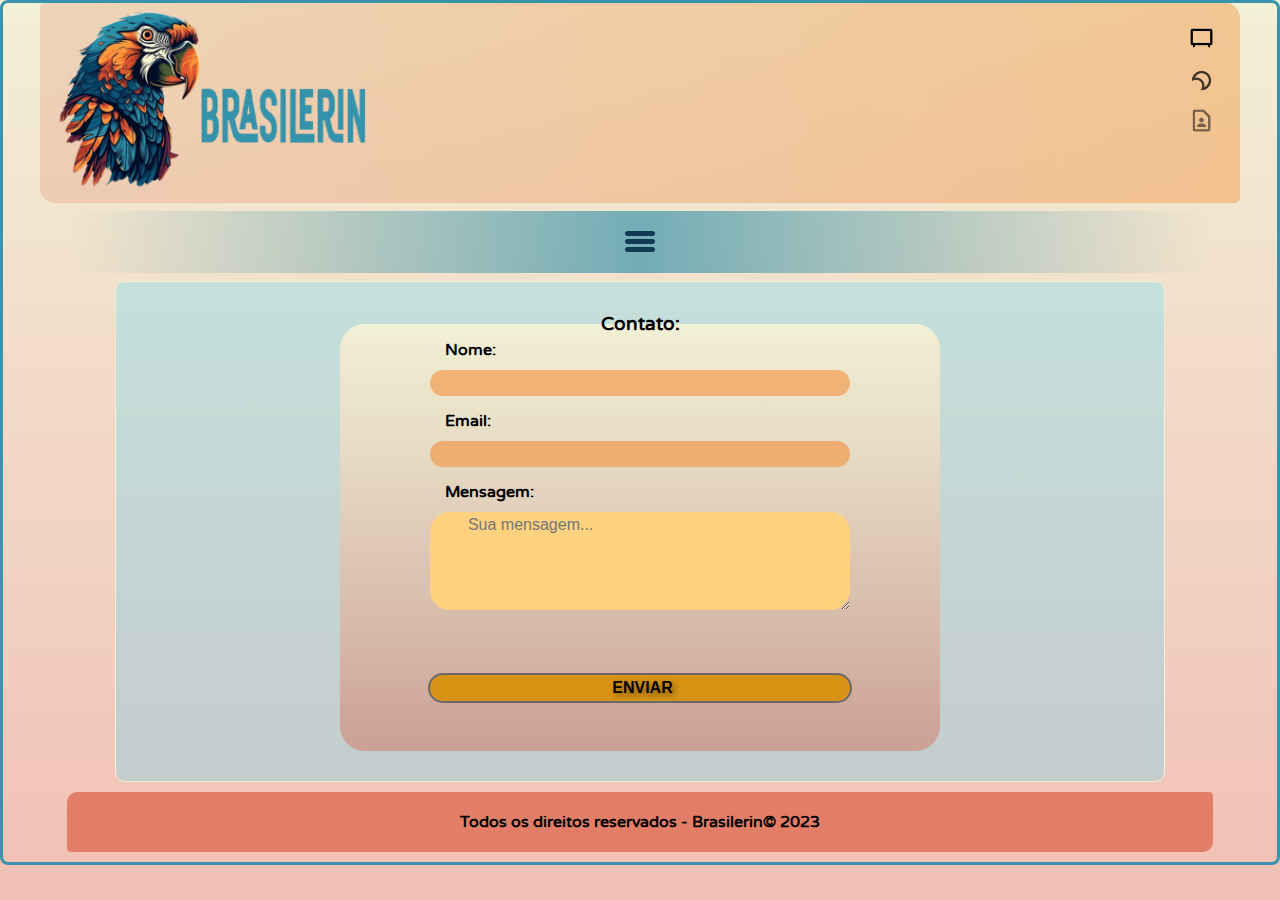
==== commit cebf64e8: "Form estilizado e alinhado" ====
--- a/contato.html
+++ b/contato.html
@@ -1,89 +1,108 @@
 <!DOCTYPE html>
 <html lang="pt-BR">
-<head>
-    <meta charset="UTF-8">
-    <meta name="viewport" content="width=device-width, initial-scale=1.0">
-    <link rel="stylesheet" href="./css/style.css">
-    <link rel="stylesheet" href="./css/media-query.css">
-    <link rel="stylesheet" href="./css/hamburguer.css">
-    <link rel="stylesheet" href="./css/dark_mode.css">
-    <link rel="stylesheet" href="./css/forms.css">
+  <head>
+    <meta charset="UTF-8" />
+    <meta name="viewport" content="width=device-width, initial-scale=1.0" />
+    <link rel="stylesheet" href="./css/style.css" />
+    <link rel="stylesheet" href="./css/media-query.css" />
+    <link rel="stylesheet" href="./css/hamburguer.css" />
+    <link rel="stylesheet" href="./css/dark_mode.css" />
+    <link rel="stylesheet" href="./css/forms.css" />
     <title>Brasilerin</title>
-</head>
-<body>
+  </head>
+  <body>
     <header>
-        <div id="cabecalho">
+      <div id="cabecalho">
+        <img
+          src="./imagens/arara_logo200x200-300.png"
+          alt="Logotipo Arara"
+          id="logo"
+        />
+        <img
+          src="./imagens/lettering350x125.png"
+          alt="Brasilerin"
+          id="letter"
+        />
 
-            <img src="./imagens/arara_logo200x200-300.png" alt="Logotipo Arara" id="logo">
-            <img src="./imagens/lettering350x125.png" alt="Brasilerin" id="letter">
+        <div id="tela"></div>
 
-            <div id="tela"></div>
+        <div id="img" onclick="tamanho_tela()">
+          <img src="./imagens/icons/mobile.png" alt="Telefone" id="phone" />
+          <img src="./imagens/icons/tablet.png" alt="Tablet" id="tablet" />
+          <img src="./imagens/icons/desktop.png" alt="Desktop" id="desktop" />
+          <img src="./imagens/icons/tv.png" alt="TV" id="tv" />
+          <img src="./imagens/icons/print.png" alt="Impressora" id="print" />
+        </div>
+        <!-- id img -->
 
-            <div id="img" onclick="tamanho_tela()">
-                <img src="./imagens/icons/mobile.png" alt="Telefone" id="phone" >
-                <img src="./imagens/icons/tablet.png" alt="Tablet" id="tablet">
-                <img src="./imagens/icons/desktop.png" alt="Desktop" id="desktop">
-                <img src="./imagens/icons/tv.png" alt="TV" id="tv">
-                <input type="checkbox" name="tamanho" id="tamanho"> <!-- Checkbox Screem View -->
-                <img src="./imagens/icons/print.png" alt="Impressora" id="print">
-            </div> <!-- id img -->
+        <div id="div_dark" onclick="toggleDarkMode()">
+          <img
+            src="./imagens/icons/dark_mb.png"
+            alt="Modo Escuro"
+            id="dark_m"
+          />
+        </div>
+        <!-- id div_dark -->
 
-            <div id="div_dark" onclick="toggleDarkMode()">
-                <img src="./imagens/icons/dark_mb.png" alt="Modo Escuro" id="dark_m">
-                <input type="checkbox" name="mode" id="mode"> <!-- Checkbox Dark Mode -->
-            </div> <!-- id div_dark -->
+        <div id="icone">
+          <img src="./imagens/icons/contact.png" alt="Home" />
+        </div>
+        <!-- id icone -->
+      </div>
+      <!-- id cabecalho -->
 
-            <div id="icone">
-                <img src="./imagens/icons/contact.png" alt="Home">
-            </div> <!-- id icone -->
+      <nav id="menu-sup">
+        <div class="container">
+          <input type="checkbox" name="checkbox-menu" id="checkbox-menu" />
 
-        </div> <!-- id cabecalho -->
+          <label for="checkbox-menu" onclick="clickMenu()">
+            <span></span>
+            <span></span>
+            <span></span>
+          </label>
+        </div>
+        <div id="hide_menu">
+          <a href="index.html"
+            ><button type="button" class="btn_menu">Home</button></a
+          >
+          | <button type="button" class="btn_menu">Artigos</button> |
+          <button type="button" class="btn_menu">Loja</button> |
+          <button type="button" class="btn_menu">Aaaaa</button> |
+          <button type="button" class="btn_menu">Bbbbbb</button> |
+          <button type="button" class="btn_menu">Cccccccc</button>
+        </div>
+      </nav>
+    </header>
+    <main>
+      <div class="formulario">
+        <form>
+          <fieldset id="field">
+            <legend>Contato:</legend>
+            <div>
+              <label for="nome"><strong>Nome:</strong></label>
+              <input type="text" id="nome" name="nome" />
+            </div>
 
-        <nav id="menu-sup">
-            <div class="container">
-                <input type="checkbox" name="checkbox-menu" id="checkbox-menu">
-
-                <label for="checkbox-menu" onclick="clickMenu()">
-                    <span></span>
-                    <span></span>
-                    <span></span>
-                </label>
+            <div>
+              <label for="email"><strong>Email:</strong></label>
+              <input type="email" id="email" name="email" />
             </div>
-            <div id="hide_menu">
-                <a href="index.html"><button type="button" class="btn_menu">Home</button></a> | 
-                <button type="button" class="btn_menu">Artigos</button> | 
-                <button type="button" class="btn_menu">Loja</button> | 
-                <button type="button" class="btn_menu">Aaaaa</button> |
-                <button type="button" class="btn_menu">Bbbbbb</button> |
-                <button type="button" class="btn_menu">Cccccccc</button>
+            <div>
+                <label for="texto"><strong>Mensagem:</strong></label>
+                <textarea name="texto" id="Mensagem" cols="30" rows="5" placeholder="  Sua mensagem..."></textarea>
             </div>
-        </nav>
-    </header>
-        <main>
             <div>
-                <form class="formulario">
-                    <fieldset id="contato">
-                        <legend>Contato: </legend>
-                        <div class="formulario">
-                            <label for="nome"><strong>Nome:</strong></label>
-                            <input type="text" id="nome" name="nome">
-                        </div>
-                
-                        <div class="formulario">
-                            <label for="email"><strong>Email:</strong></label>
-                            <input type="email" id="email" name="email">
-                        </div>
-                        <div><input type="submit" value="Enviar" class="botoes"></div>
-                    </fieldset>
+                <input type="submit" value="Enviar" class="botoes" />
             </div>
-        </main>
+          </fieldset>
+        </form>
+      </div>
+    </main>
     <footer>
-        <h4>Todos os direitos reservados - <span>Brasilerin</span>© 2023</h4>
+      <h4>Todos os direitos reservados - <span>Brasilerin</span>© 2023</h4>
     </footer>
-    <script>
-
-    </script>
+    <script></script>
     <script src="darkmode.js"></script>
     <script src="tamanho_tela.js"></script>
-</body>
-</html>+  </body>
+</html>
--- a/css/style.css
+++ b/css/style.css
@@ -10,7 +10,7 @@
 
 /*  ---***--- GLOBAIS ---***--- */
 
-:root {
+:root { /* VARIÁVEIS DO CSS */
   --cor_azul: #3993aa;
   --cor_clara: #f2f0d5;
   --cor_amarela: #f2913d;
@@ -22,6 +22,7 @@
   margin: 0px;
   padding: 0px;
   transition: 0.3s ease-out;
+  box-sizing: border-box;
 }
 
 a {
@@ -32,6 +33,8 @@
 body {
   min-height: 100%;
   height: auto;
+  width: auto;
+  min-width: 320px;
 }
 
 body {
@@ -41,6 +44,9 @@
   width: 100%;
   border: 3px #3993aa solid;
   border-radius: 8px;
+  display: flex;
+  flex-direction: column;
+  align-items: center;
 }
 
 /* ---***--- Cabeçalho ---***--- */
@@ -52,7 +58,7 @@
   height: 140px;
   margin: 10px auto;
   position: relative;
-  min-width: 380px;
+  min-width: 280px;
 }
 
 #img {
@@ -68,12 +74,6 @@
   top: 22px;
   right: 2vmax;
   cursor: pointer;
-}
-
-#tamanho {
-  /* Checkbox para screen View */
-  opacity: 0%;
-  z-index: 21;
 }
 
 #tela {
@@ -81,7 +81,7 @@
   width: 80px;
   top: 20px;
   right: 6vmax;
-  font-size: 0.8em;
+  font-size: 0.7em;
   text-align: center;
   display: none;
 }
@@ -111,13 +111,6 @@
   display: block;
   align-items: center;
   justify-content: center;
-}
-
-#mode {
-  /* Checkbox para dark Mode */
-  opacity: 00%;
-  z-index: 20;
-  display: inline;
 }
 
 #dark_m {
@@ -208,7 +201,6 @@
   margin: auto;
   text-align: justify;
   border: 1px var(--cor_clara) solid;
-  min-width: 470px;
 }
 
 #corpo {
--- a/css/media-query.css
+++ b/css/media-query.css
@@ -46,7 +46,7 @@
 
   div#cabecalho {
     height: 160px;
-    width: 95%;
+    width: 95vw;
     margin: auto;
   }
 
@@ -98,7 +98,7 @@
 
   div#cabecalho {
     height: 190px;
-    width: 95%;
+    width: 95vw;
     margin: auto;
   }
 
@@ -150,7 +150,7 @@
 
   div#cabecalho {
     height: 200px;
-    width: 98%;
+    width: 98vw;
     margin: auto;
     max-width: 1200px;
   }
--- a/css/forms.css
+++ b/css/forms.css
@@ -1,56 +1,85 @@
 /* Formulários */
 
-#contato {
-  padding: 5px;
-  border: 3px #f2913d40 dotted;
-  border-radius: 25px;
-}
-
-fieldset {
-  
-}
-
-#contato > legend {
-  padding-left: 45px;
-  border: thin solid white;
+form {
+  width: 90%;
+  margin: 10px auto;
+  max-width: 600px;
+  text-align: center;
 }
 
 .formulario {
-  text-align: left;
-  text-indent: 0;
-  display: inline-block;
-  margin: 10px; /* Espaçamento entre os elementos */
-  padding: 5px;
-  margin-right: 40px;
+  display: block;
+ 
+}
+
+.formulario fieldset {
+  border: 0px #f2913d40 dotted;
+  border-radius: 25px;
+  background-image: linear-gradient(to top, #1c1c1c5d, rgba(255, 255, 255, 0.644));
+  width: 100%;
+  height: 100%;
+}
+
+.formulario legend {
+  padding: 0px 15px;
+  font-size: 1.2em;
+  font-weight: 800;
 }
 
 .formulario label {
-  left: auto;
-  margin-left: 18px;
+  padding: 5px 0px 20px 0px;
+  left: 20%;
 }
 
 .formulario input {
   background-color: #f2913d9c;
-  border-radius: 10px;
+  border-radius: 20px;
   text-transform: uppercase;
   text-indent: 5px;
   text-shadow: 2px 2px 4px rgba(0, 0, 0, 0.479);
   padding: 4px;
   font-size: 1em;
   font-family: Arial, Helvetica, sans-serif;
-  outline: 2px rgba(255, 255, 255, 0.356) solid;
-  margin: 10px;
+  border: 0px;
+  outline-color: transparent;
+  width: 90%;
+  display: block;
+  margin: 10px auto;
+  max-width: 420px;
 }
 
-.botoes {
-  background-color: rgb(228, 207, 169);
+#email {
+  text-transform: lowercase;
+}
+
+.formulario textarea {
+  background-color: color-mix(
+    in lch,
+    rgba(247, 240, 233, 0.747) 40%,
+    rgb(247, 201, 50)
+  );
+  border-radius: 20px;
+  text-indent: 25px;
+  padding: 4px;
+  font-size: 1em;
+  font-family: Arial, Helvetica, sans-serif;
+  border: 0px;
+  outline-color: transparent;
+  width: 90%;
+  margin: 10px auto;
+  max-width: 420px;
+  resize: vertical;
+}
+
+.formulario [type=submit] {
+  background-color: rgb(216, 147, 20);
   color: black;
-  border-color: #0d195e;
-  border-radius: 8px;
-  margin: 0px 0px 10px 25px;
-  padding: 4px 20px;
+  border-radius: 20px;
+  margin: 50px auto !important;
+  width: 75% !important;
   font-size: 1em;
   font-weight: bold;
-  max-width: min-content;
   text-shadow: 3px 3px 6px rgba(0, 0, 0, 0.445);
+  outline: 2px rgb(105, 104, 104) solid !important;
+  cursor: pointer;
 }
